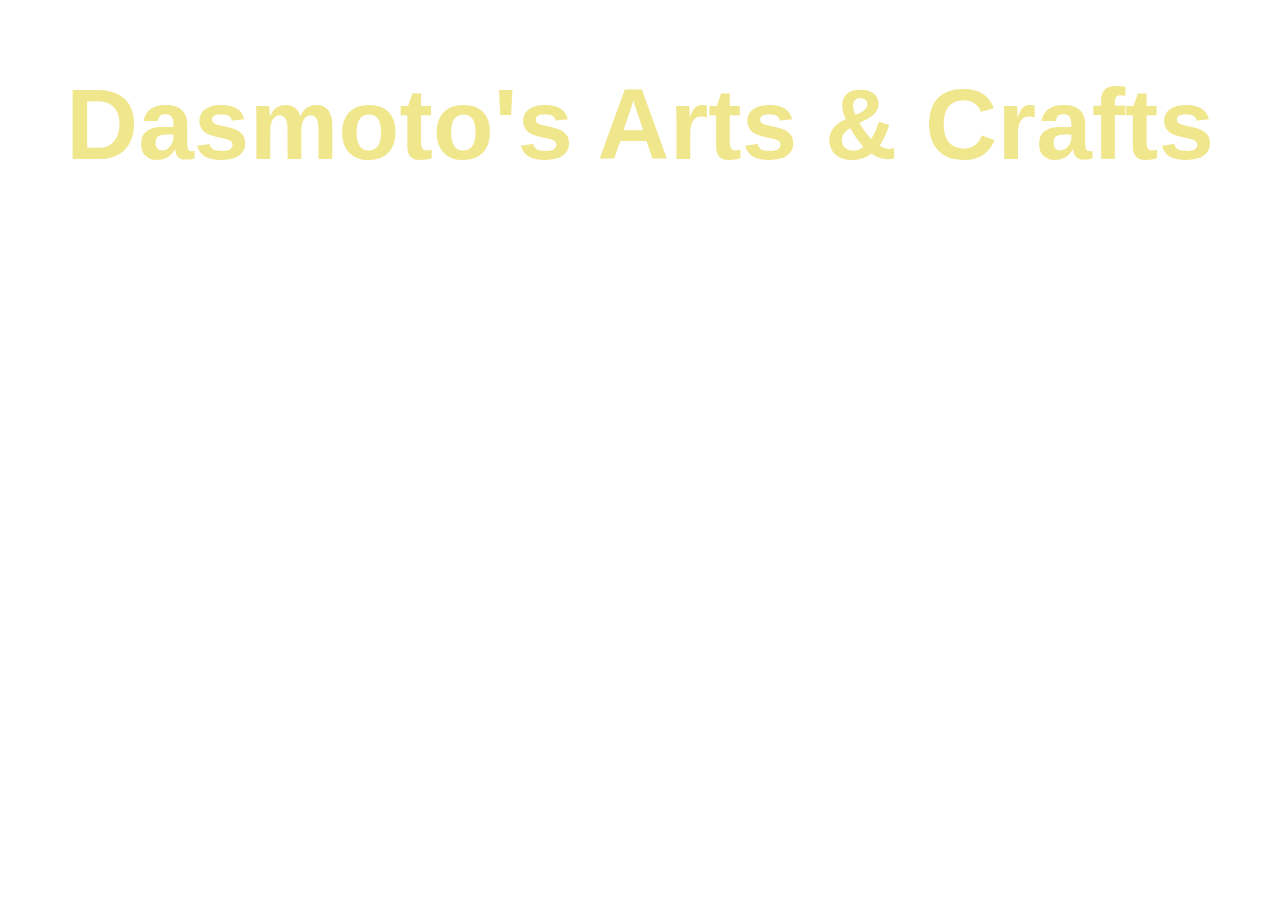
==== Art Website/index.html @ e8b94bff "create header with styling" ====
<!DOCTYPE html>
<html lang="en">
<head>
    <meta charset="UTF-8">
    <meta http-equiv="X-UA-Compatible" content="IE=edge">
    <meta name="viewport" content="width=device-width, initial-scale=1.0">
    <title>Arts and Crafts</title>
    <link rel="stylesheet" href="style.css">
</head>
<body>
    <header>
        <h1>Dasmoto's Arts & Crafts</h1>
    </header>
</body>
</html>
---- Art Website/style.css ----
h1 {
    background-image: url("https://content.codecademy.com/courses/freelance-1/unit-2/pattern.jpeg");
    font-family: Helvetica;
    font-size: 100px;
    font-weight: bold;
    color: khaki;
    text-align: center;
}
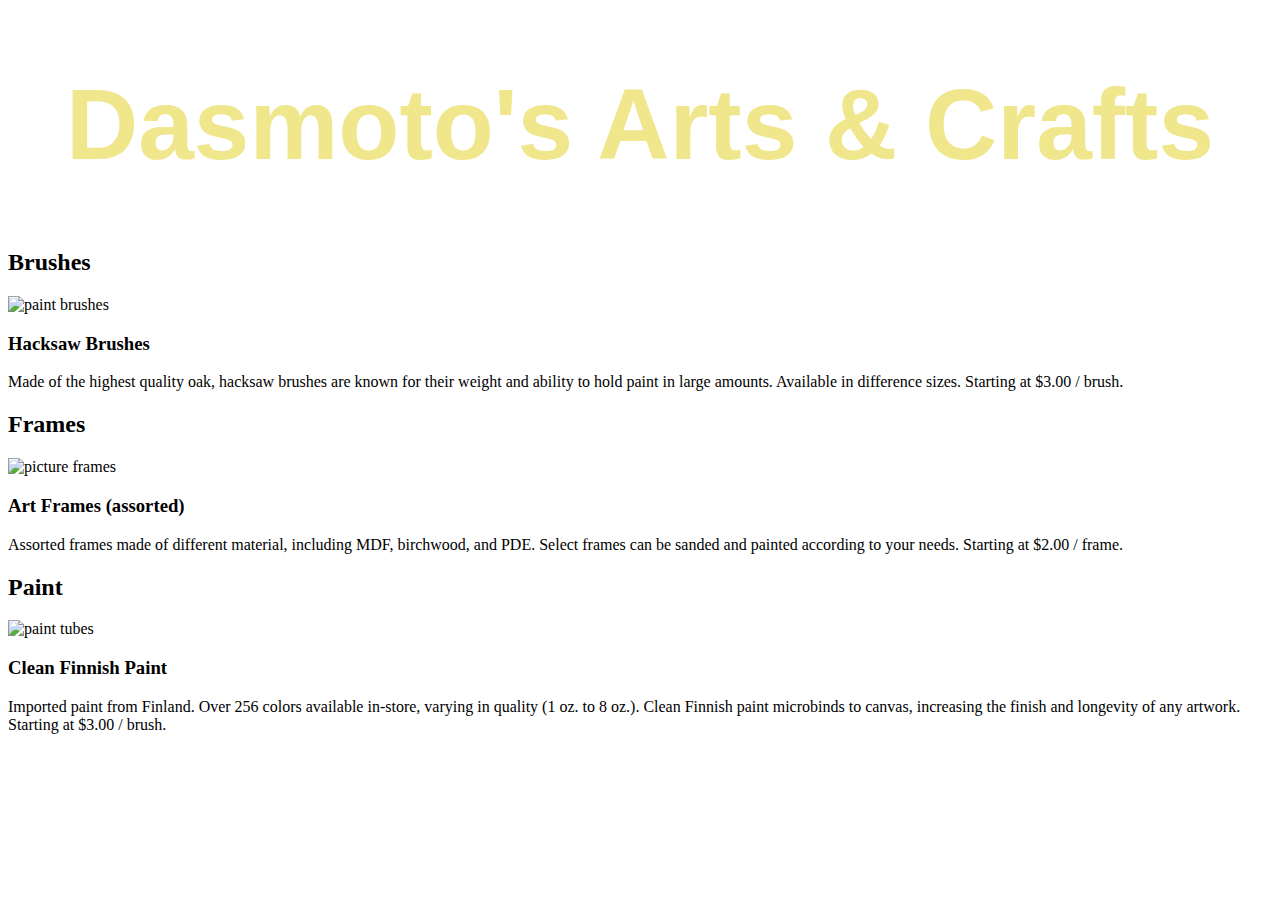
==== commit 5824e2d2: "add brushes, frames, paint sections to index.html" ====
--- a/Art Website/index.html
+++ b/Art Website/index.html
@@ -11,5 +11,32 @@
     <header>
         <h1>Dasmoto's Arts & Crafts</h1>
     </header>
+
+    <section id='brushes'>
+        <h2>Brushes</h2>
+        <img src="https://content.codecademy.com/courses/freelance-1/unit-2/hacksaw.jpeg" alt="paint brushes">
+        <h3>Hacksaw Brushes</h3>
+        <p> Made of the highest quality oak, hacksaw brushes are known for their weight and ability to hold paint in large amounts. Available in difference sizes. 
+            <span>Starting at $3.00 / brush.</span>
+        </p>
+    </section>
+
+    <section id='frames'>
+        <h2>Frames</h2>
+        <img src="https://content.codecademy.com/courses/freelance-1/unit-2/frames.jpeg" alt="picture frames">
+        <h3>Art Frames (assorted)</h3>
+        <p> Assorted frames made of different material, including MDF, birchwood, and PDE. Select frames can be sanded and painted according to your needs. 
+            <span>Starting at $2.00 / frame.</span>
+        </p>
+    </section>
+
+    <section id='paint'>
+        <h2>Paint</h2>
+        <img src="https://content.codecademy.com/courses/freelance-1/unit-2/finnish.jpeg" alt="paint tubes">
+        <h3>Clean Finnish Paint</h3>
+        <p>  Imported paint from Finland. Over 256 colors available in-store, varying in quality (1 oz. to 8 oz.). Clean Finnish paint microbinds to canvas, increasing the finish and longevity of any artwork. 
+            <span>Starting at $3.00 / brush.</span>
+        </p>
+    </section>
 </body>
 </html>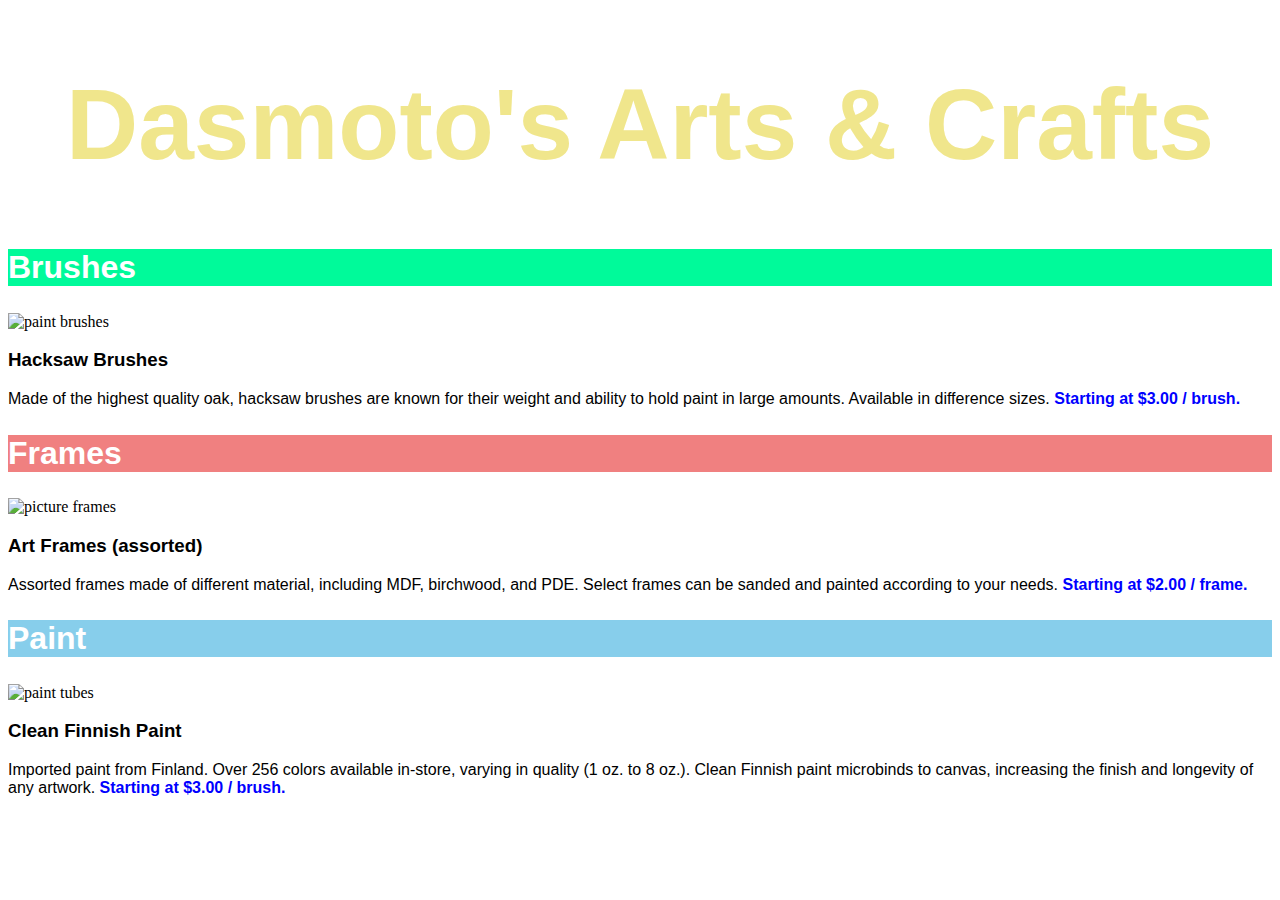
==== commit 19f85627: "update styling structure" ====
--- a/Art Website/index.html
+++ b/Art Website/index.html
@@ -12,30 +12,30 @@
         <h1>Dasmoto's Arts & Crafts</h1>
     </header>
 
-    <section id='brushes'>
-        <h2>Brushes</h2>
+    <section class='item'>
+        <h2 id='brushes'>Brushes</h2>
         <img src="https://content.codecademy.com/courses/freelance-1/unit-2/hacksaw.jpeg" alt="paint brushes">
         <h3>Hacksaw Brushes</h3>
         <p> Made of the highest quality oak, hacksaw brushes are known for their weight and ability to hold paint in large amounts. Available in difference sizes. 
-            <span>Starting at $3.00 / brush.</span>
+            <span class='price'>Starting at $3.00 / brush.</span>
         </p>
     </section>
 
-    <section id='frames'>
-        <h2>Frames</h2>
+    <section class='item'>
+        <h2 id='frames'>Frames</h2>
         <img src="https://content.codecademy.com/courses/freelance-1/unit-2/frames.jpeg" alt="picture frames">
         <h3>Art Frames (assorted)</h3>
         <p> Assorted frames made of different material, including MDF, birchwood, and PDE. Select frames can be sanded and painted according to your needs. 
-            <span>Starting at $2.00 / frame.</span>
+            <span class='price'>Starting at $2.00 / frame.</span>
         </p>
     </section>
 
-    <section id='paint'>
-        <h2>Paint</h2>
+    <section class='item'>
+        <h2 id='paint'>Paint</h2>
         <img src="https://content.codecademy.com/courses/freelance-1/unit-2/finnish.jpeg" alt="paint tubes">
         <h3>Clean Finnish Paint</h3>
         <p>  Imported paint from Finland. Over 256 colors available in-store, varying in quality (1 oz. to 8 oz.). Clean Finnish paint microbinds to canvas, increasing the finish and longevity of any artwork. 
-            <span>Starting at $3.00 / brush.</span>
+            <span class='price'>Starting at $3.00 / brush.</span>
         </p>
     </section>
 </body>
--- a/Art Website/style.css
+++ b/Art Website/style.css
@@ -1,8 +1,34 @@
+h1,h2,h3,p {
+    font-family: Helvetica;
+}
+
 h1 {
     background-image: url("https://content.codecademy.com/courses/freelance-1/unit-2/pattern.jpeg");
-    font-family: Helvetica;
     font-size: 100px;
     font-weight: bold;
     color: khaki;
     text-align: center;
+}
+
+.item h2 {
+    font-size: 32px;
+    font-weight: bold;
+    color: white;
+}
+
+#brushes {
+    background-color: mediumspringgreen;
+}
+
+#frames {
+    background-color: lightcoral;
+}
+
+#paint {
+    background-color: skyblue;
+}
+
+.price {
+    font-weight: bold;
+    color:blue
 }